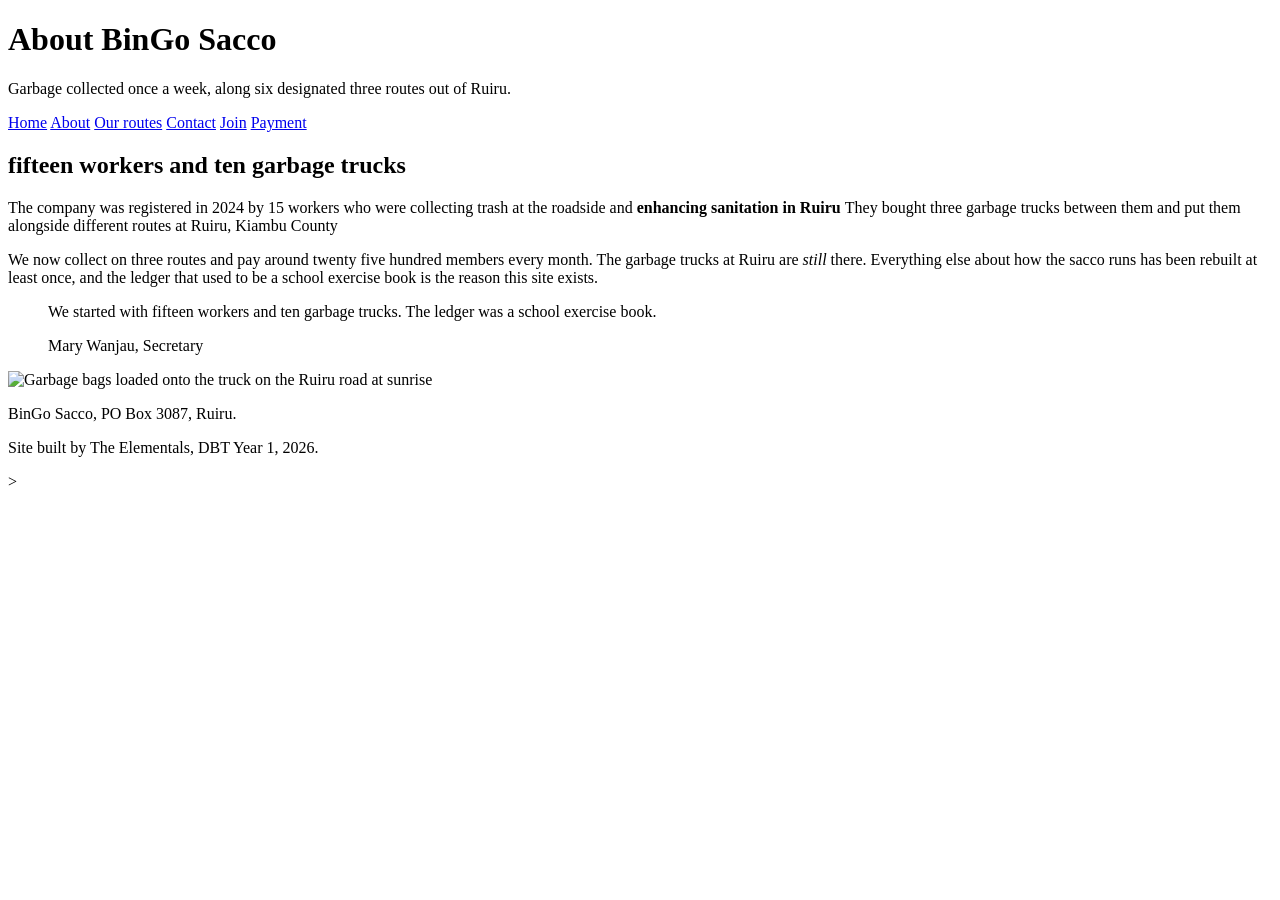
==== about.html @ 29b053b5 "the six pages" ====
<!DOCTYPE html>
<html lang="en">
<head>
    <meta charset="UTF-8">
    <meta name="viewport" content="width=device-width, initial-scale=1.0">
    <title>About us - BinGo Sacco</title>
</head>
<body>
 <header>
        <h1> About BinGo Sacco</h1>
        <p>Garbage collected once a week, along six designated three routes out of Ruiru.</p>
        <nav>
            <a href="/index.html">Home</a>
            <a href="/about.html">About</a>
            <a href="/routes.html">Our routes</a>
            <a href="/contact.html">Contact</a>
            <a href="/register.html">Join</a>
            <a href="/payment.html">Payment</a>
        </nav>
    </header>
<body>
    <main>
        <h2> fifteen workers and ten garbage trucks</h2>
        <p> The company was registered in 2024 by 15 workers who were collecting trash
             at the roadside and <strong>enhancing sanitation in Ruiru
        </strong> They bought three
              garbage trucks between them and put them alongside different routes at Ruiru, Kiambu County
</p>

    <p>We now collect on three routes and pay around twenty five
              hundred members every month. The garbage trucks at Ruiru are
              <em>still</em> there. Everything else about how the sacco runs has
              been rebuilt at least once, and the ledger that used to be
              a school exercise book is the reason this site exists.
</p>
    <blockquote>
        <p> We started with fifteen workers and ten garbage trucks. The ledger
              was a school exercise book.
            </p>
            <footer>Mary Wanjau, Secretary</footer>
    </blockquote>
    
    <!-- <img src="img/garbage truck(1).jpg" alt="Garbage bags loaded onto the lorry on the Ruiru road at sunrise"> -->
    <img src="img/garbage truck(1).jpg" width = "400" height = "300" alt="Garbage bags loaded onto the truck on the Ruiru road at sunrise">
    </main>
    <footer>
    <p>BinGo Sacco, PO Box 3087, Ruiru.</p>
    <p>Site built by The Elementals, DBT Year 1, 2026.</p>
    </footer>
</body>
>

</html>
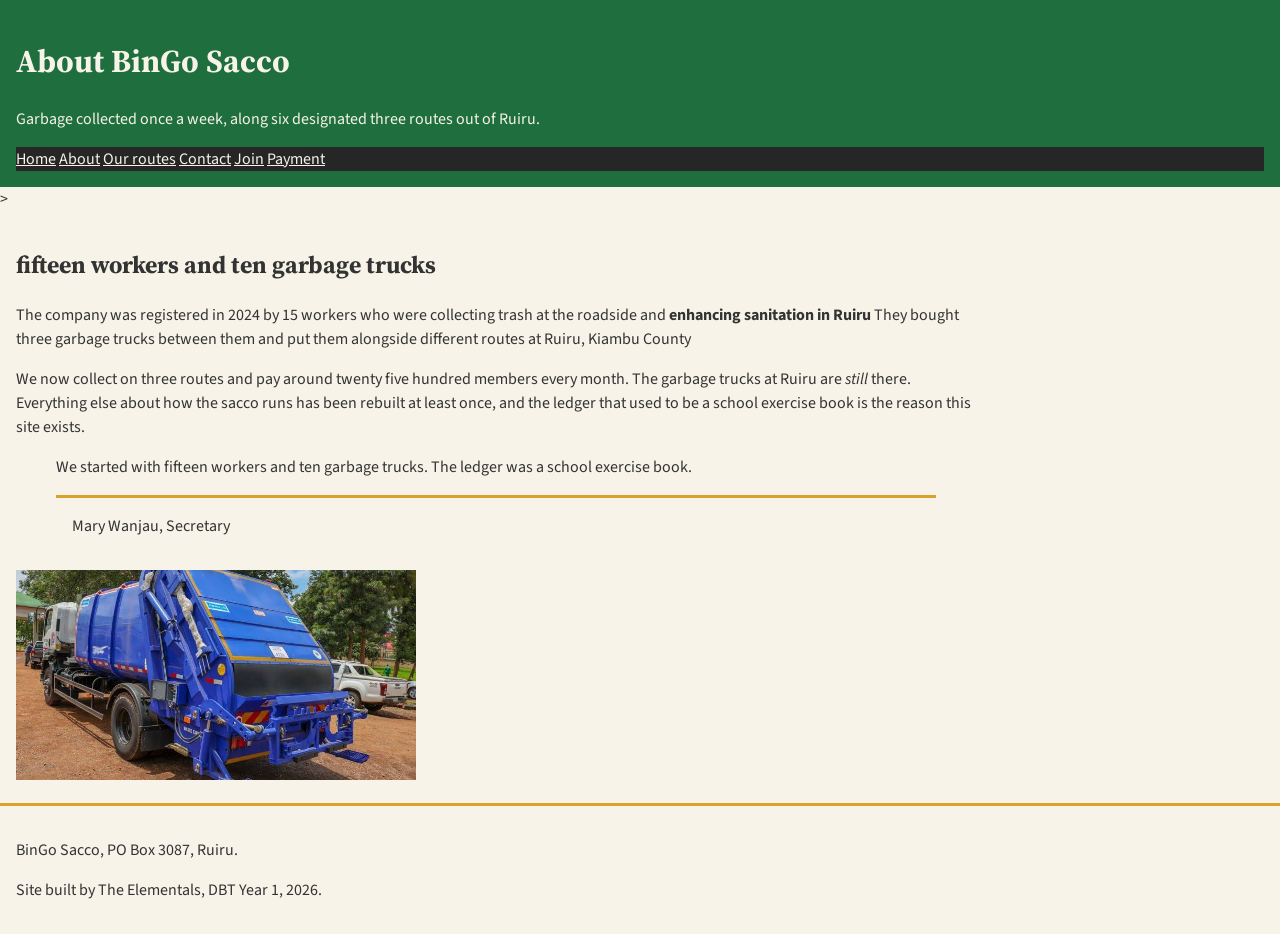
==== commit 23c4f75c: "Week 8 - the six pages" ====
--- a/about.html
+++ b/about.html
@@ -4,6 +4,11 @@
     <meta charset="UTF-8">
     <meta name="viewport" content="width=device-width, initial-scale=1.0">
     <title>About us - BinGo Sacco</title>
+    <link rel="preconnect" href="https://fonts.googleapis.com">
+<link rel="preconnect" href="https://fonts.gstatic.com" crossorigin>
+<link href="https://fonts.googleapis.com/css2?family=Source+Sans+3:ital,wght@0,200..900;1,200..900&family=Source+Serif+4:ital,opsz,wght@0,8..60,200..900;1,8..60,200..900&display=swap" rel="stylesheet">
+  <link rel="stylesheet" href="css/style.css">
+</head>
 </head>
 <body>
  <header>
--- a/css/style.css
+++ b/css/style.css
@@ -0,0 +1,100 @@
+* {
+box-sizing: border-box;
+}
+body {
+margin: 0;
+background: #F7F3E8;
+color: #333;
+font-family: "Source Sans 3", system-ui, sans-serif;
+line-height: 1.5;
+}
+h1, h2 {
+font-family: "Source Serif 4", Georgia, serif;
+}
+header {
+background: #1F6F3E;
+color: #F7F3E8;
+}
+nav {
+background: #262626;
+}
+nav a {
+color: #F7F3E8;
+}
+a {
+color: #1F6F3E;
+}
+header, main, aside, footer {
+padding: 1rem;
+}
+footer {
+border-top: 3px solid #D8A22B;
+}
+img {
+max-width: 100%;
+height: auto;
+}
+th, td {
+padding: 0.4rem 0.75rem;
+text-align: left;
+border-bottom: 1px solid #c9c2ad;
+}
+thead th {
+background: #1F6F3E;
+color: #F7F3E8;
+}
+label {
+display: block;
+margin-top: 0.75rem;
+}
+input, select, button {
+font: inherit;
+padding: 0.4rem 0.6rem;
+max-width: 100%;
+}
+button {
+background: #1F6F3E;
+color: #F7F3E8;
+border: 0;
+padding: 0.6rem 1.2rem;
+margin-top: 1rem;
+}
+body {
+display: grid;
+grid-template-columns: 1fr 18rem;
+grid-template-areas:
+"header header"
+"nav nav"
+"main aside"
+"footer footer";
+}
+header { grid-area: header; }
+nav { grid-area: nav; }
+main { grid-area: main; }
+aside { grid-area: aside; }
+footer { grid-area: footer; }
+nav {
+position: sticky;
+top: 0;
+}
+nav ul {
+display: flex;
+flex-wrap: wrap;
+gap: 0.25rem 1.5rem;
+list-style: none;
+margin: 0;
+padding: 0.75rem 1rem;
+}
+.route-cards {
+display: flex;
+flex-wrap: wrap;
+gap: 1rem;
+list-style: none;
+padding: 0;
+}
+.route-cards li {
+flex: 1 1 12rem;
+padding: 1rem;
+background: #ffffff;
+border-top: 4px solid #D8A22B;
+}
